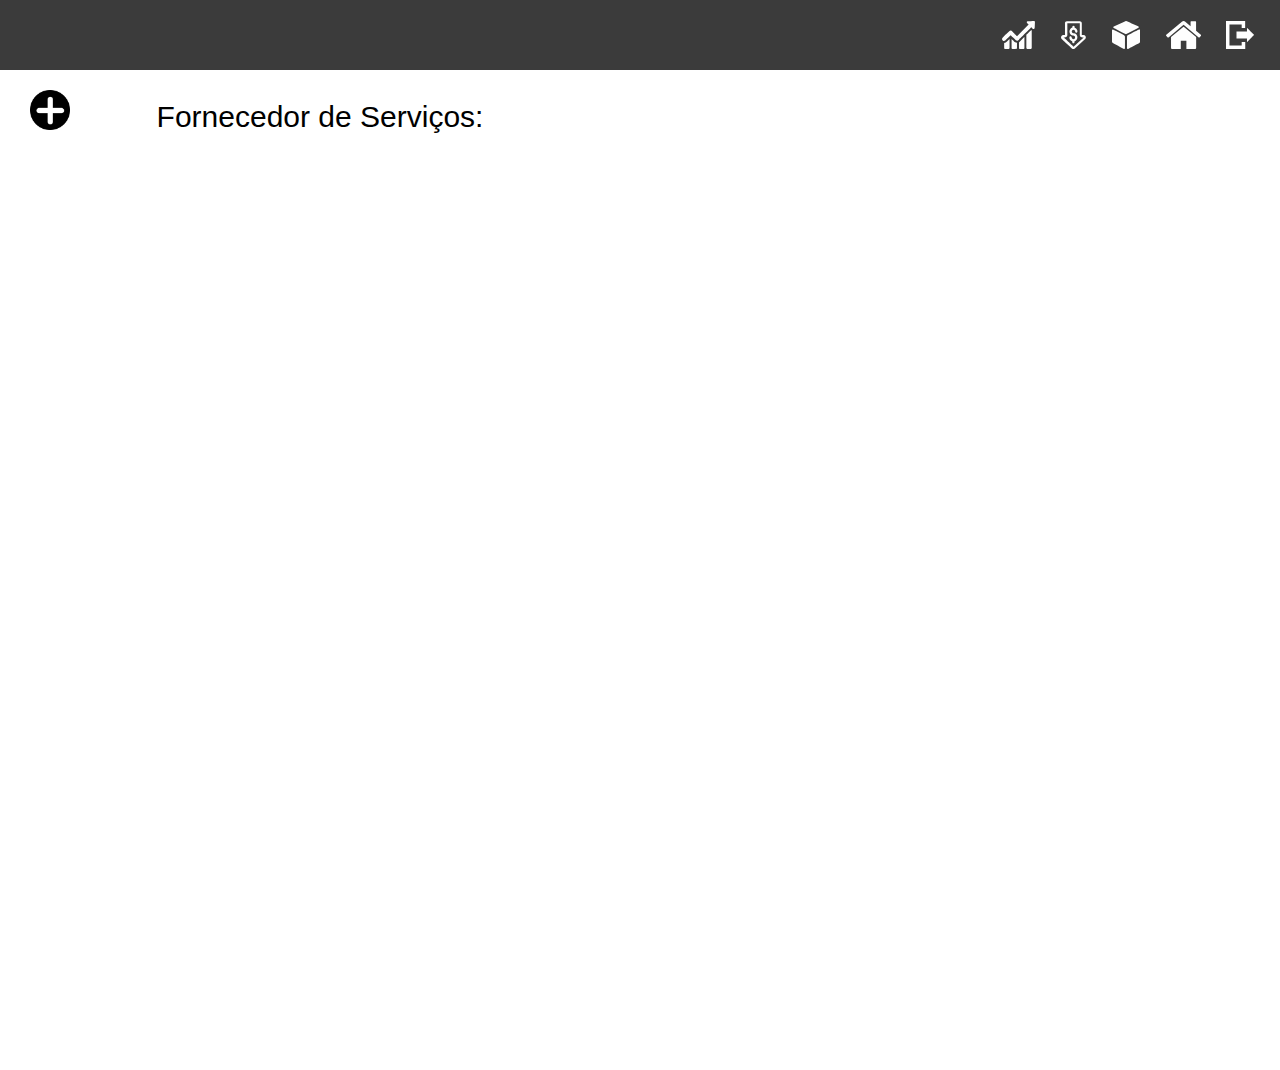
==== despesas.html @ 3509c367 "first commit" ====
<!DOCTYPE html>
<html lang="pt-br">
<head>
    <meta charset="UTF-8">
    <meta http-equiv="X-UA-Compatible" content="IE=edge">
    <meta name="viewport" content="width=device-width, initial-scale=1.0">
    <title>Document</title>
    <link rel="stylesheet" href="./style/style.css">
    <link rel="stylesheet" href="./style/despesas.css">
    
</head>
<body>
    <header>
     <a class="imgheader" href="metricas.html"><img  src="./assets/grafico.svg"></a>
     <a class="imgheader" href="despesas.html"><img  src="./assets/despesas.svg" ></a>
     <a class="imgheader" href="produtos.html"><img  src="./assets/produtos.svg"></a>
     <a class="imgheader" href="home.html"><img  src="./assets/casa.svg"> </a>
     <a class="imgheader" href="index.html"><img  src="./assets/sair.svg"> </a>
    </header>
    <div style="display: flex; width: 100%; height: 1000px;">
        <div style="width: 50%; height: 100%; text-align: center;font-family: Verdana, Geneva, Tahoma, sans-serif;">
            <img onclick="abrirmcserviço()" style="width: 40px; position:absolute; left: 30px; top: 90px" src="./assets/32360.png" alt="" srcset="">
            <p style="font-size: 30px;" >
                Fornecedor de Serviços:
            </p>
            <div id="containerserviços">
                
                </div>
            </div>
            <div style="width: 50%">
                <div id="painelserviço" style="width: 100%;">
                </div>
                <div id="listagastos" style="border-right: 2px solid black; width: 100%; text-align: center;">
                </div>
            </div>
            
        </div>
        
    </div>
    <div class="dn" id="mcserviço">
        <input id="nomeserviço" style="width: 75%; height: 50px;" placeholder="Nome" type="text">
        <input onclick="fecharmcserviço(); cadastrarserviço();" id="adicionarserviço" style="width: 100px; margin-left: 10px;" type="submit" value="Adicionar 🧷">
    </div>
    <script src="./script/script.js"></script>
    <script src="./script/gastos.js"></script>
</body>
</html>
---- style/style.css ----
body {
    margin: 0;
    padding: 0;
    height: 100vh;
    width: 100vw;
}

.dn {
    display: none;
}

.df {
    display: flex;
    
}
p {
    font-family: Verdana, Geneva, Tahoma, sans-serif;
    font-size: large;
}

header {
    background-color: rgba(26, 26, 26, 0.853);
    width: 100%;
    height: 70px;
    display: flex;
    justify-content: end;
    align-items: center;
}

.imgheader {
    margin-right: 2%;
    height: 40%;
    transition: all 100ms ease-in-out;
}

.imgheader > img {
    height: 100%;
}
.imgheader:hover, #adicionarserviço:hover{
    transform: scale(1.05);
    cursor: pointer;
}

input {
    border-radius: 10px;
    height: 40px;
    width: 60%;
    box-shadow: inset 0px 0px 5px 0px rgba(0,0,0,0.75);
    border: none;
    padding-left: 2%;
    margin-bottom: 2%;

}

legend {
    font-family: 'Gill Sans', 'Gill Sans MT', Calibri, 'Trebuchet MS', sans-serif;
    font-size: 30px;
    margin-bottom: 20px;
}

#btncadastrar, #btncadastrargasto {
    background-color: white;
    font-family:'Gill Sans', 'Gill Sans MT', Calibri, 'Trebuchet MS', sans-serif;
    font-size: 20px;
    width: 150px;
    margin-left: 33%;
    margin-top: 4%;
}

#btnatualizar {
    background-color: white;
    font-family:'Gill Sans', 'Gill Sans MT', Calibri, 'Trebuchet MS', sans-serif;
    font-size: 20px;
    width: 150px;
    margin-left: 33%;
    margin-top: 4%;
}

#btnatualizar:hover {
    transform: scale(1.02);
    cursor: pointer;
}

#btncadastrar:hover, #btncadastrargasto:hover {
    transform: scale(1.02);
    cursor: pointer;
}
---- style/despesas.css ----
#containerserviços {
    max-height: 90%;
    display: flex;
    justify-content: center;
    flex-wrap: wrap;
    overflow-y: scroll;
    padding: 5px;
    
}

.serviço {
    transition: all 100ms ease-in-out;
    height: 100px;
    width: 80%;
    margin-top: 10px;
    box-shadow: 0px 0px 5px 0px rgba(0,0,0,0.75);
    display: flex;
    align-items: center;
    padding: 5px;
}

.serviço:hover {
    transform: scale(1.02);
    cursor: pointer;
}

.serviço > div {
    width: 50%;
    text-align: left;
    font-size: 30px;
    padding-left: 20px;
}

#mcserviço {
    position: absolute;
    top: 80px;
    left: 100px;
    width: 40%;
    height: 80px;
    box-shadow: 0px 0px 5px 0px rgba(0,0,0,0.75);
    justify-content: left;
    align-items: center;
    padding-left: 10px;
    padding-top: 10px;
    background-color: white;
}

#painelserviço {
    text-align: center;
    padding: 5px;
}

#painelserviço > p {
    font-family: Verdana, Geneva, Tahoma, sans-serif;
    font-size: 40px;
}

.gasto {
    font-size: 20px;
    font-family: Verdana, Geneva, Tahoma, sans-serif;
    overflow-y: hidden;
    height: 32px;
    transition: all 200ms ease;
    margin-bottom: 10px;
}
.gasto > p{
    font-size: 20px;
    font-family: 'Gill Sans', 'Gill Sans MT', Calibri, 'Trebuchet MS', sans-serif;
    margin-top: 5px;
}

.gasto:hover {
    height: 65px;
}
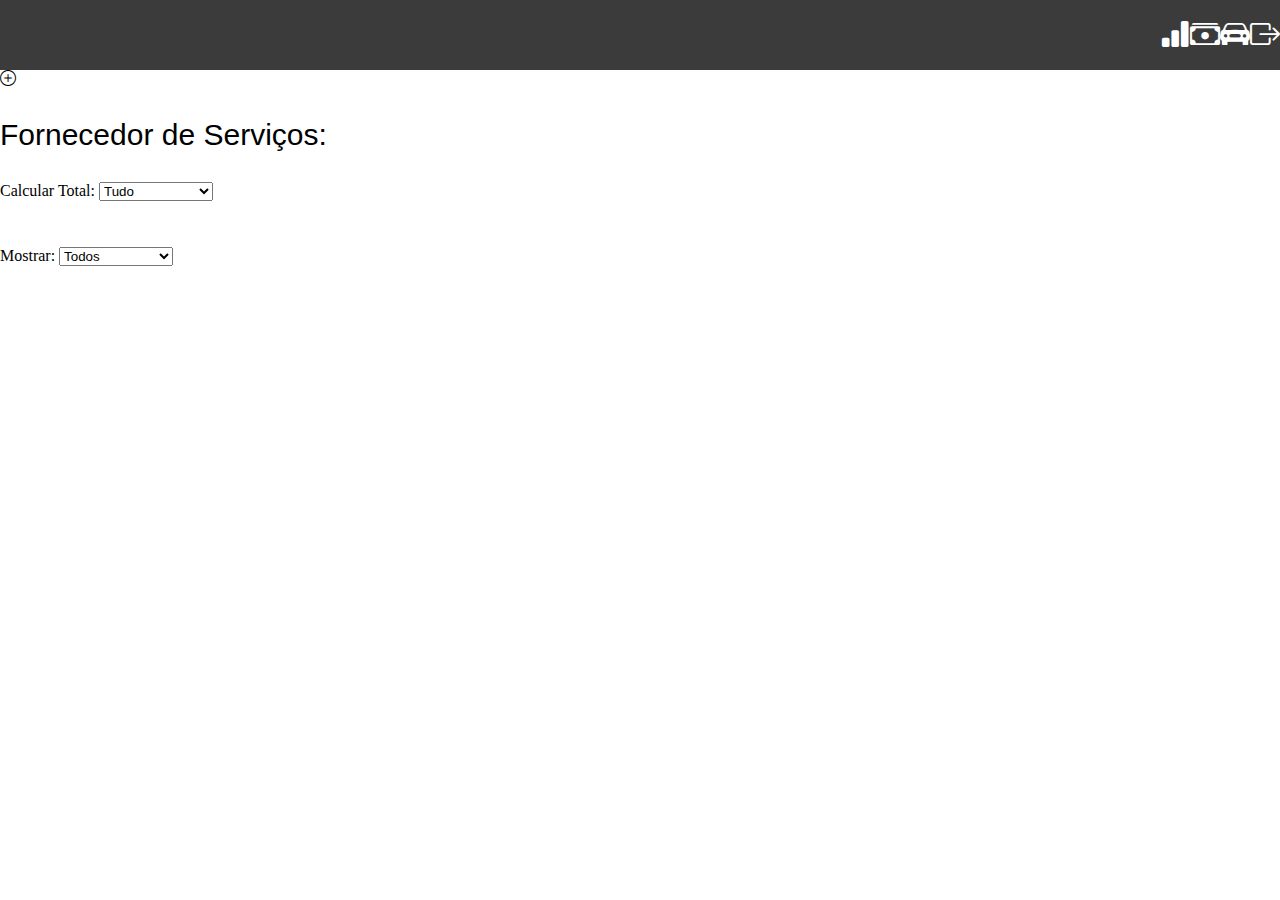
==== commit e3cbfab6: "v2" ====
--- a/despesas.html
+++ b/despesas.html
@@ -7,40 +7,74 @@
     <title>Document</title>
     <link rel="stylesheet" href="./style/style.css">
     <link rel="stylesheet" href="./style/despesas.css">
+    <link href="https://cdn.jsdelivr.net/npm/bootstrap@5.2.2/dist/css/bootstrap.min.css" rel="stylesheet" integrity="sha384-Zenh87qX5JnK2Jl0vWa8Ck2rdkQ2Bzep5IDxbcnCeuOxjzrPF/et3URy9Bv1WTRi" crossorigin="anonymous">
+<link rel="stylesheet" href="https://cdn.jsdelivr.net/npm/bootstrap-icons@1.9.1/font/bootstrap-icons.css">
+
     
 </head>
-<body>
-    <header>
-     <a class="imgheader" href="metricas.html"><img  src="./assets/grafico.svg"></a>
-     <a class="imgheader" href="despesas.html"><img  src="./assets/despesas.svg" ></a>
-     <a class="imgheader" href="produtos.html"><img  src="./assets/produtos.svg"></a>
-     <a class="imgheader" href="home.html"><img  src="./assets/casa.svg"> </a>
-     <a class="imgheader" href="index.html"><img  src="./assets/sair.svg"> </a>
-    </header>
-    <div style="display: flex; width: 100%; height: 1000px;">
-        <div style="width: 50%; height: 100%; text-align: center;font-family: Verdana, Geneva, Tahoma, sans-serif;">
-            <img onclick="abrirmcserviço()" style="width: 40px; position:absolute; left: 30px; top: 90px" src="./assets/32360.png" alt="" srcset="">
-            <p style="font-size: 30px;" >
-                Fornecedor de Serviços:
-            </p>
-            <div id="containerserviços">
+<body class="p-0 m-0">
+    <header class="container-fluid">
+        <a href="metricas.html">  <i  class="bi bi-bar-chart-fill mx-3"></i></a>
+        <a href="despesas.html">  <i  class="bi bi-cash-stack mx-3"></i></a>
+         <a href="produtos.html"> <i  class="bi bi-car-front-fill mx-3"></i></a>
+        <a href="index.html">  <i  class="bi bi-box-arrow-right mx-3"></i></a>
+         </header>
+
+         <div class="container-fluid p-2 ">
+            <div class="row h-100">
+                <div class="col-6 h-100 text-center">
+                    <div id="add">
+                        
+                    </div>
+                        <i onclick="abrirmcserviço()" id="add" class="bi bi-plus-circle fs-3 text"></i>
+                        <p style="font-size: 30px;" >
+                            Fornecedor de Serviços:
+                        </p>
+                        <form action="">
+                            <label for="mostrar" class="col-form-label">Calcular Total:</label>
+                            <select name="mostrar" id="mostrarserviços">
+                                <option value="todos">Tudo</option>
+                                <option value="30d">Últimos 30 dias</option>
+                                <option value="mesAtual">Mês Atual</option>
+                                <option value="ultimoMes">Último Mês</option>
+                            </select>
+                        </form><br>
+                        <div id="containerserviços">
+                            
+                            </div>
+                        </div>
+                        <div class="col-6 h-100 text-center">
+                            <br>
+                             <form id="filtergastos" action="">
+
+                        <label for="mostrar" class="col-form-label">Mostrar:</label>
+                        <select name="mostrar" id="mostrargasto">
+                            <option value="todos">Todos</option>
+                            <option value="30d">Últimos 30 dias</option>
+                            <option value="mesAtual">Mês Atual</option>
+                            <option value="ultimoMes">Último Mês</option>
+                        </select>
+                    </form><br>
+                            <div id="painelserviço" style="width: 100%;">
+                            </div>
+                            <div class="text-center" id="listagastos">
+                            </div>
+            
+    
+                    </div>
+
+
+                </div>
                 
-                </div>
+
+
             </div>
-            <div style="width: 50%">
-                <div id="painelserviço" style="width: 100%;">
-                </div>
-                <div id="listagastos" style="border-right: 2px solid black; width: 100%; text-align: center;">
-                </div>
-            </div>
-            
-        </div>
-        
-    </div>
-    <div class="dn" id="mcserviço">
-        <input id="nomeserviço" style="width: 75%; height: 50px;" placeholder="Nome" type="text">
-        <input onclick="fecharmcserviço(); cadastrarserviço();" id="adicionarserviço" style="width: 100px; margin-left: 10px;" type="submit" value="Adicionar 🧷">
-    </div>
+
+    <dialog class="p-4" id="mcserviço">
+        <input id="nomeserviço" style="width: 65%; height: 50px;" placeholder="Nome" type="text">
+        <input onclick="fecharmcserviço(); cadastrarserviço();" id="adicionarserviço" style="width: 130px; margin-left: 10px;" type="submit" value="Adicionar 🧷">
+        <input onclick="fecharmcserviço();" style="padding: 0; width: 40px; margin-left: 10px;" type="submit" value="❌">
+    </dialog>
     <script src="./script/script.js"></script>
     <script src="./script/gastos.js"></script>
 </body>
--- a/style/style.css
+++ b/style/style.css
@@ -3,6 +3,7 @@
     padding: 0;
     height: 100vh;
     width: 100vw;
+    overflow-x: hidden;
 }
 
 .dn {
@@ -18,6 +19,14 @@
     font-size: large;
 }
 
+#add:hover, .hover:hover {
+    cursor: pointer;
+}
+
+.hover {
+    font-size: 30px;
+}
+
 header {
     background-color: rgba(26, 26, 26, 0.853);
     width: 100%;
@@ -25,18 +34,17 @@
     display: flex;
     justify-content: end;
     align-items: center;
+    color: white;
+    font-size: 30px;
 }
 
-.imgheader {
-    margin-right: 2%;
-    height: 40%;
-    transition: all 100ms ease-in-out;
+header > a {
+    color: white;
+    transition: all 100ms ease;
 }
 
-.imgheader > img {
-    height: 100%;
-}
-.imgheader:hover, #adicionarserviço:hover{
+header > a:hover, #adicionarserviço:hover{
+    color: white;
     transform: scale(1.05);
     cursor: pointer;
 }
--- a/style/despesas.css
+++ b/style/despesas.css
@@ -32,19 +32,26 @@
 }
 
 #mcserviço {
-    position: absolute;
-    top: 80px;
-    left: 100px;
-    width: 40%;
-    height: 80px;
+    padding: 20px;
+    width: 700px;
     box-shadow: 0px 0px 5px 0px rgba(0,0,0,0.75);
     justify-content: left;
     align-items: center;
     padding-left: 10px;
     padding-top: 10px;
     background-color: white;
+    border: none;
+    border-radius: 5px;
 }
 
+#mcserviço::backdrop {
+    background-color: rgba(0, 0, 0, 0.542);
+    backdrop-filter: blur(3px);
+}
+
+#adicionarserviço:hover {
+    color: black;
+}
 #painelserviço {
     text-align: center;
     padding: 5px;
